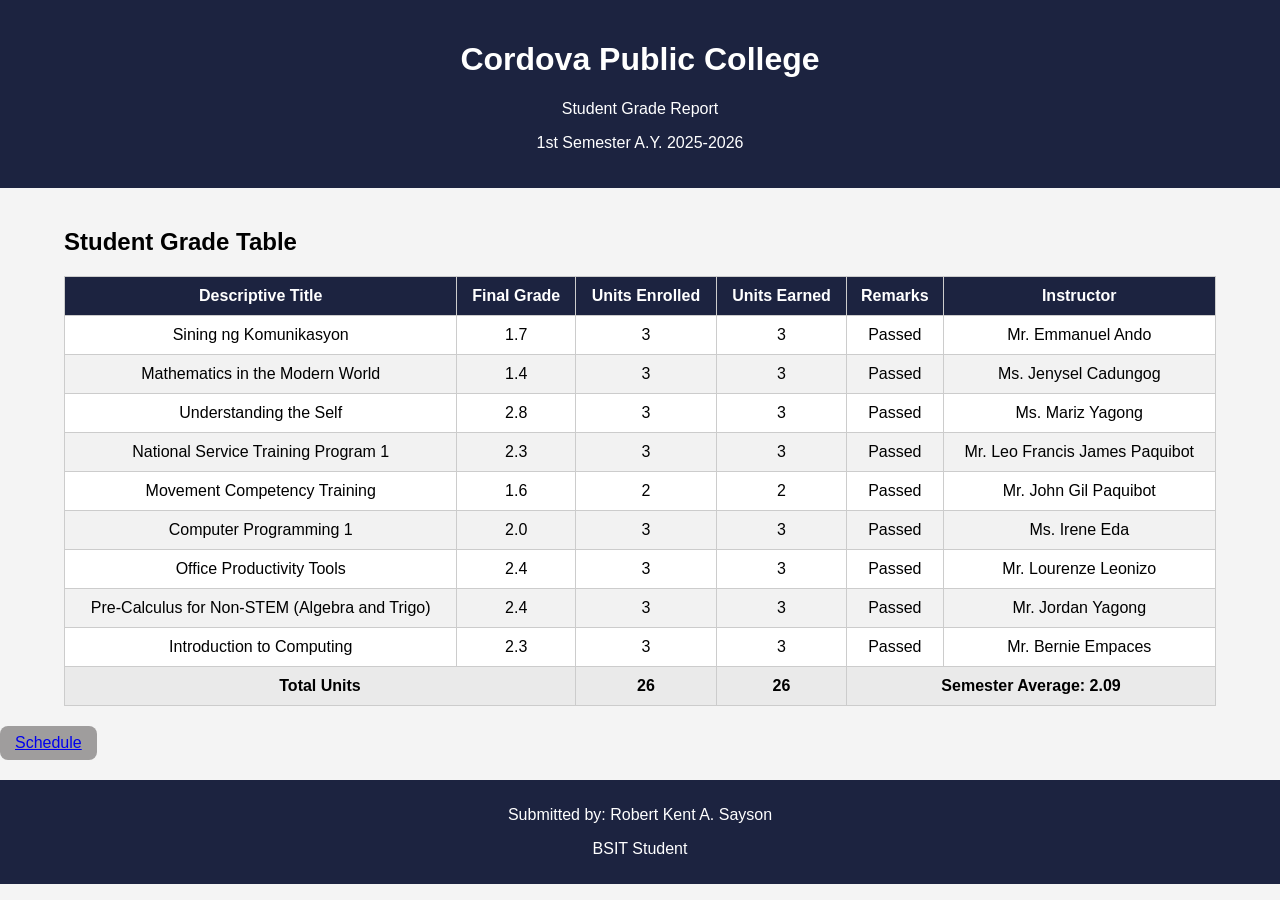
==== grade.html @ aace5b50 "Add files via upload" ====
<!DOCTYPE html>
<html lang="en">
<head>
<meta charset="UTF-8">
<meta name="viewport" content="width=device-width, initial-scale=1.0">
<link rel="stylesheet" href="grade.css">
<title>Student Grade Report</title>

</head>

<body>

<header>
<h1>Cordova Public College</h1>
<p>Student Grade Report</p>
<p>1st Semester A.Y. 2025-2026</p>
</header>

<main>

<h2>Student Grade Table</h2>

<table>

<thead>
<tr>
<th>Descriptive Title</th>
<th>Final Grade</th>
<th>Units Enrolled</th>
<th>Units Earned</th>
<th>Remarks</th>
<th>Instructor</th>
</tr>
</thead>

<tbody>

<tr>
<td>Sining ng Komunikasyon</td>
<td>1.7</td>
<td>3</td>
<td>3</td>
<td>Passed</td>
<td>Mr. Emmanuel Ando</td>
</tr>

<tr>
<td>Mathematics in the Modern World</td>
<td>1.4</td>
<td>3</td>
<td>3</td>
<td>Passed</td>
<td>Ms. Jenysel Cadungog</td>
</tr>

<tr>
<td>Understanding the Self</td>
<td>2.8</td>
<td>3</td>
<td>3</td>
<td>Passed</td>
<td>Ms. Mariz Yagong</td>
</tr>

<tr>
<td>National Service Training Program 1</td>
<td>2.3</td>
<td>3</td>
<td>3</td>
<td>Passed</td>
<td>Mr. Leo Francis James Paquibot</td>
</tr>

<tr>
<td>Movement Competency Training</td>
<td>1.6</td>
<td>2</td>
<td>2</td>
<td>Passed</td>
<td>Mr. John Gil Paquibot</td>
</tr>

<tr>
<td>Computer Programming 1</td>
<td>2.0</td>
<td>3</td>
<td>3</td>
<td>Passed</td>
<td>Ms. Irene Eda</td>
</tr>

<tr>
<td>Office Productivity Tools</td>
<td>2.4</td>
<td>3</td>
<td>3</td>
<td>Passed</td>
<td>Mr. Lourenze Leonizo</td>
</tr>

<tr>
<td>Pre-Calculus for Non-STEM (Algebra and Trigo)</td>
<td>2.4</td>
<td>3</td>
<td>3</td>
<td>Passed</td>
<td>Mr. Jordan Yagong</td>
</tr>

<tr>
<td>Introduction to Computing</td>
<td>2.3</td>
<td>3</td>
<td>3</td>
<td>Passed</td>
<td>Mr. Bernie Empaces</td>
</tr>

</tbody>

<tfoot>
<tr>
<td colspan="2">Total Units</td>
<td>26</td>
<td>26</td>
<td colspan="2">Semester Average: 2.09</td>
</tr>
</tfoot>

</table>

</main>

<nav>
    <a href="index.html">Schedule</a>
</nav>

<footer>
<p>Submitted by: Robert Kent A. Sayson</p>
<p>BSIT Student</p>
</footer>

</body>
</html>
---- grade.css ----
body{
font-family: Arial, sans-serif;
margin:0;
background:#f4f4f4;
}

header{
background:#1c2340;
color:white;
text-align:center;
padding:20px;
}

main{
width:90%;
margin:auto;
padding:20px;
}

table{
width:100%;
border-collapse:collapse;
background:white;
}

thead{
background:#1c2340;
color:white;
}

th, td{
border:1px solid #ccc;
padding:10px;
text-align:center;
}

tbody tr:nth-child(even){
background:#f2f2f2;
}

tfoot{
background:#eaeaea;
font-weight:bold;
}

nav{
    display: inline-block;
    text-decoration: none;
    background: #9f9d9d;
    padding: 8px 15px;
    border-radius: 8px;
    text-align: center;
}

footer{
background:#1c2340;
color:white;
text-align:center;
padding:10px;
margin-top:20px;
}
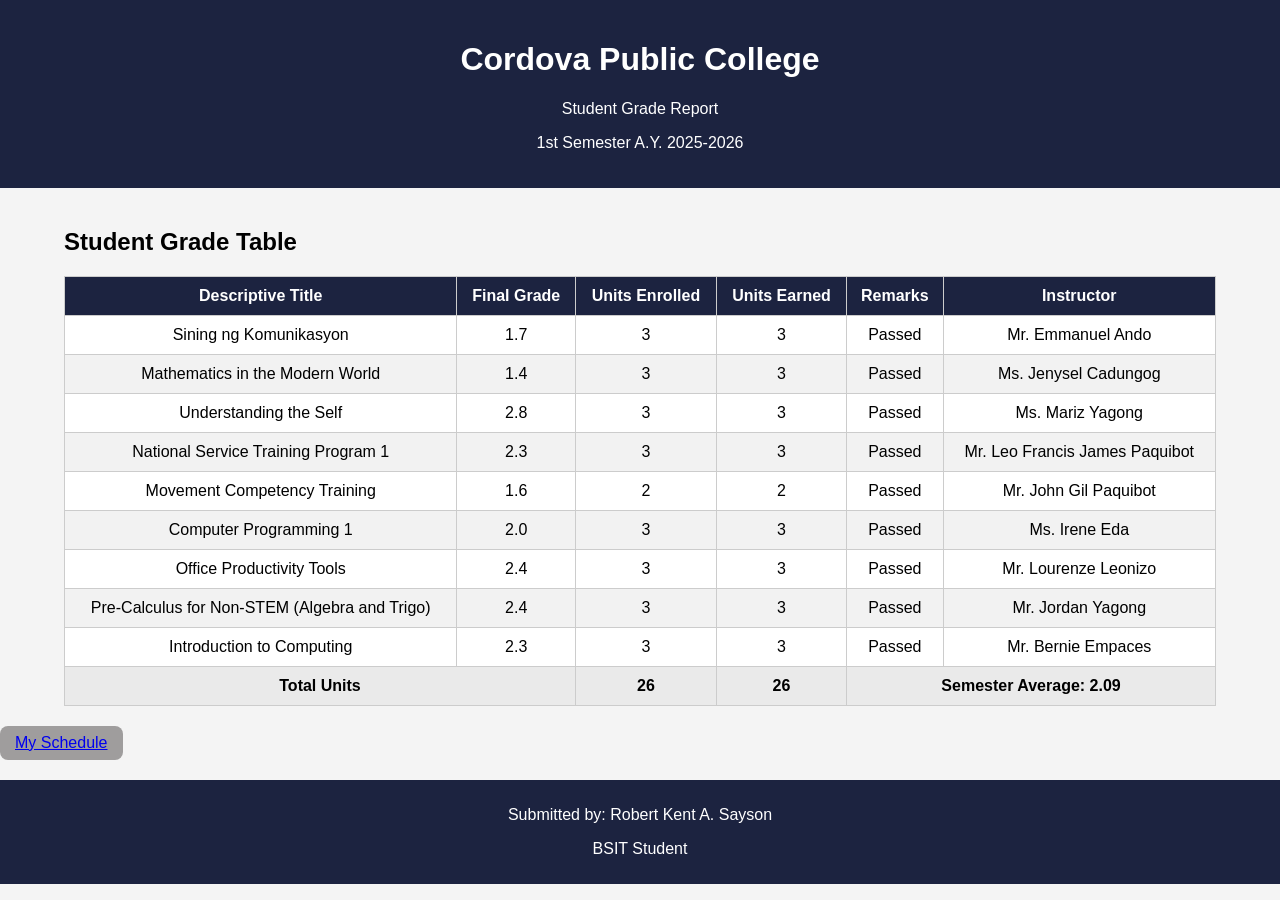
==== commit d0dbd428: "Update grade.html" ====
--- a/grade.html
+++ b/grade.html
@@ -132,7 +132,7 @@
 </main>
 
 <nav>
-    <a href="index.html">Schedule</a>
+    <a href="index.html">My Schedule</a>
 </nav>
 
 <footer>
@@ -141,4 +141,4 @@
 </footer>
 
 </body>
-</html>+</html>
